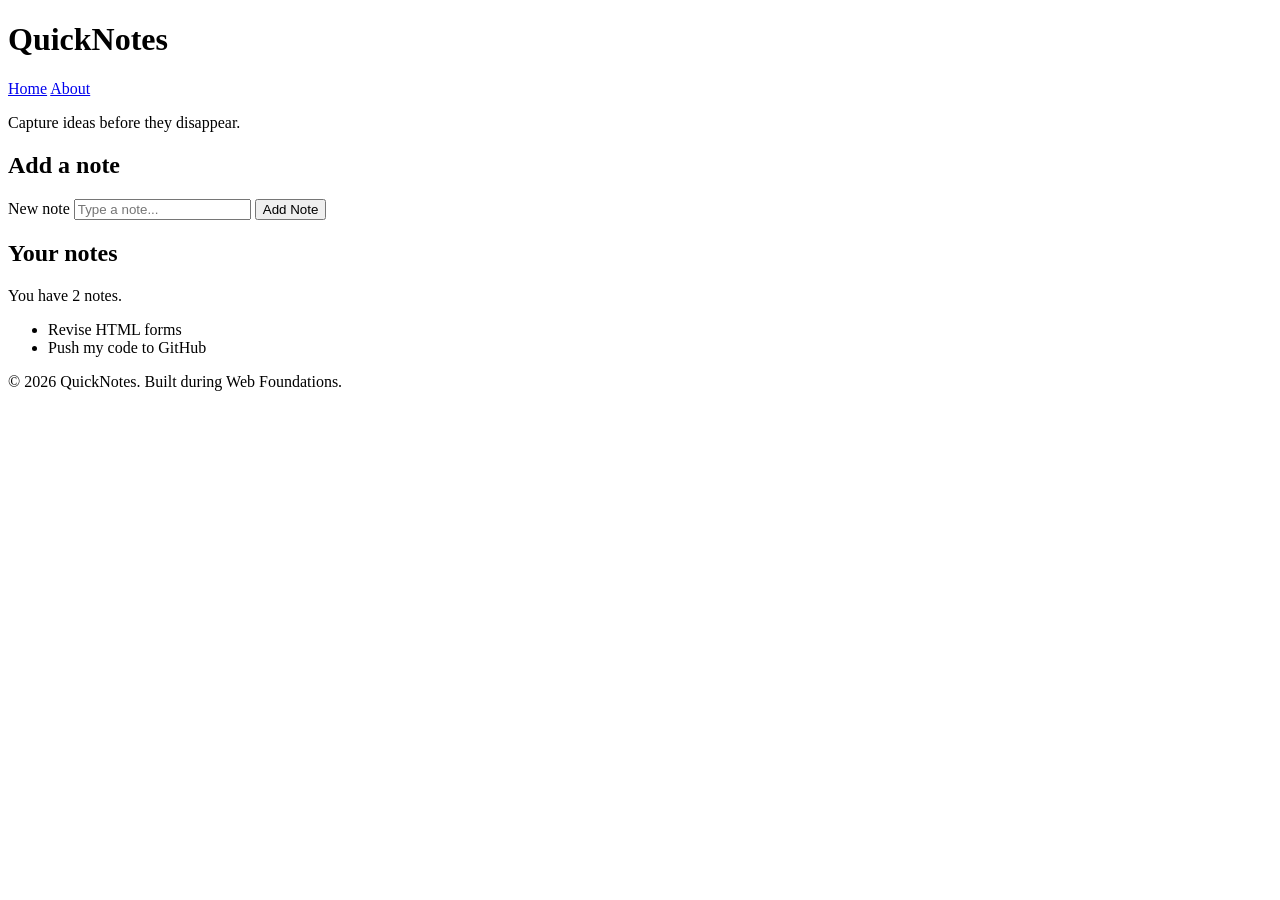
==== web-foundations-days/day1/index.html @ 4333cdcc "Day 1 assignment" ====
<!DOCTYPE html>
<html lang="en">
  <head>
    <meta charset="UTF-8" />
    <meta name="viewport" content="width=device-width, initial-scale=1.0" />
    <title>QuickNotes</title>
  </head>
  <body>
    <header>
      <h1>QuickNotes</h1>
      <a href="inddex.html">Home</a>
      <a href="about.html">About</a>
      <p>Capture ideas before they disappear.</p>
    </header>
 
    <main>
      <section>
        <h2>Add a note</h2>
        <form id="note-form">
          <label for="note-input">New note</label>
          <input type="text" id="note-input" placeholder="Type a note..." />
          <button type="submit">Add Note</button>
        </form>
      </section>
 
      <section>
        <h2>Your notes</h2>
        <p id="note-count">You have 2 notes.</p>
        <ul id="notes-list">
          <li>Revise HTML forms</li>
          <li>Push my code to GitHub</li>
        </ul>
      </section>
    </main>
 
    <footer>
      <p>&copy; 2026 QuickNotes. Built during Web Foundations.</p>
    </footer>
  </body>
</html>
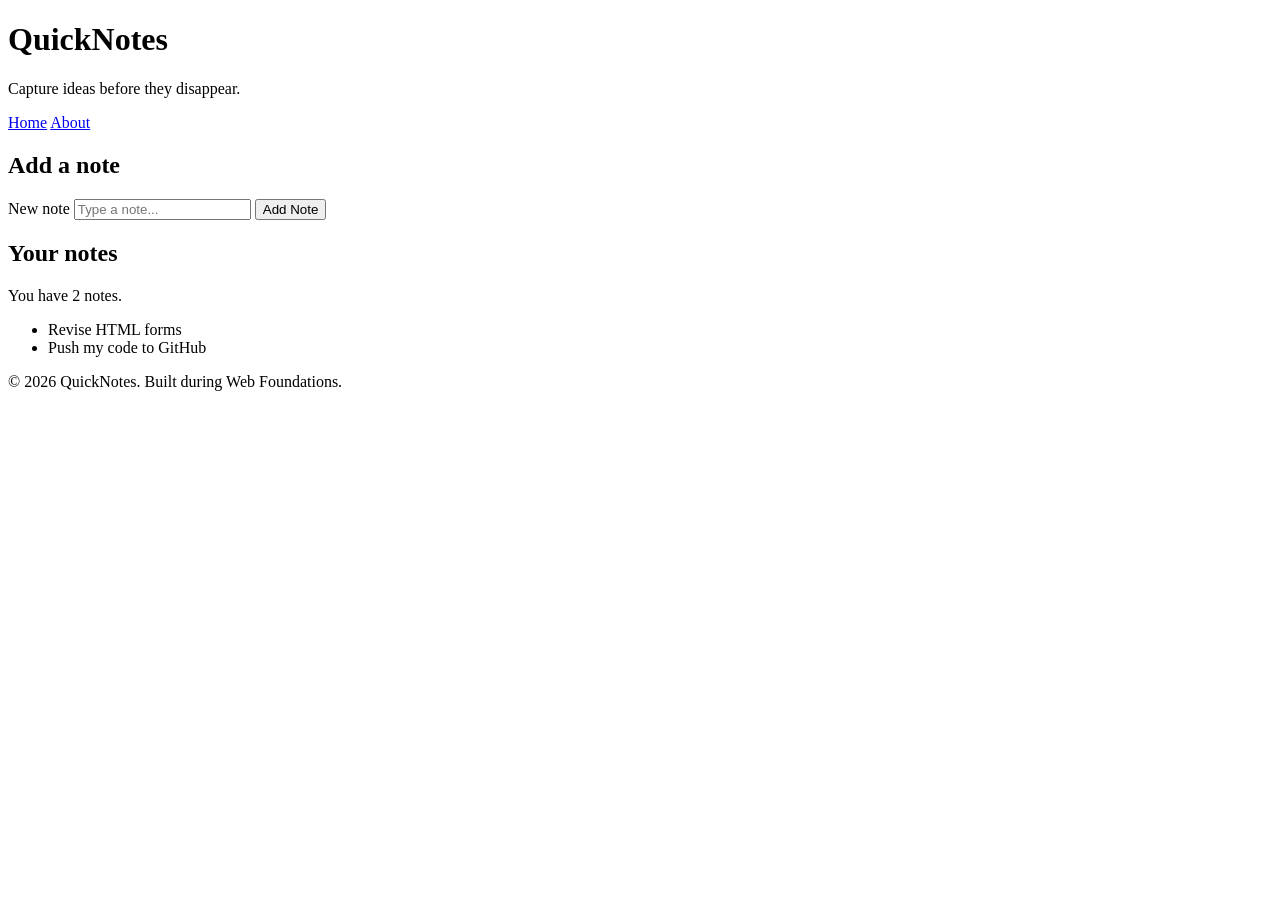
==== commit 5c315364: "Fix nav markup and add required attributes" ====
--- a/web-foundations-days/day1/index.html
+++ b/web-foundations-days/day1/index.html
@@ -1,4 +1,4 @@
-<!DOCTYPE html>
+<!doctype html>
 <html lang="en">
   <head>
     <meta charset="UTF-8" />
@@ -8,11 +8,13 @@
   <body>
     <header>
       <h1>QuickNotes</h1>
-      <a href="inddex.html">Home</a>
-      <a href="about.html">About</a>
       <p>Capture ideas before they disappear.</p>
+      <nav>
+        <a href="index.html">Home</a>
+        <a href="about.html">About</a>
+      </nav>
     </header>
- 
+
     <main>
       <section>
         <h2>Add a note</h2>
@@ -22,7 +24,7 @@
           <button type="submit">Add Note</button>
         </form>
       </section>
- 
+
       <section>
         <h2>Your notes</h2>
         <p id="note-count">You have 2 notes.</p>
@@ -32,9 +34,9 @@
         </ul>
       </section>
     </main>
- 
+
     <footer>
       <p>&copy; 2026 QuickNotes. Built during Web Foundations.</p>
     </footer>
   </body>
-</html>+</html>
